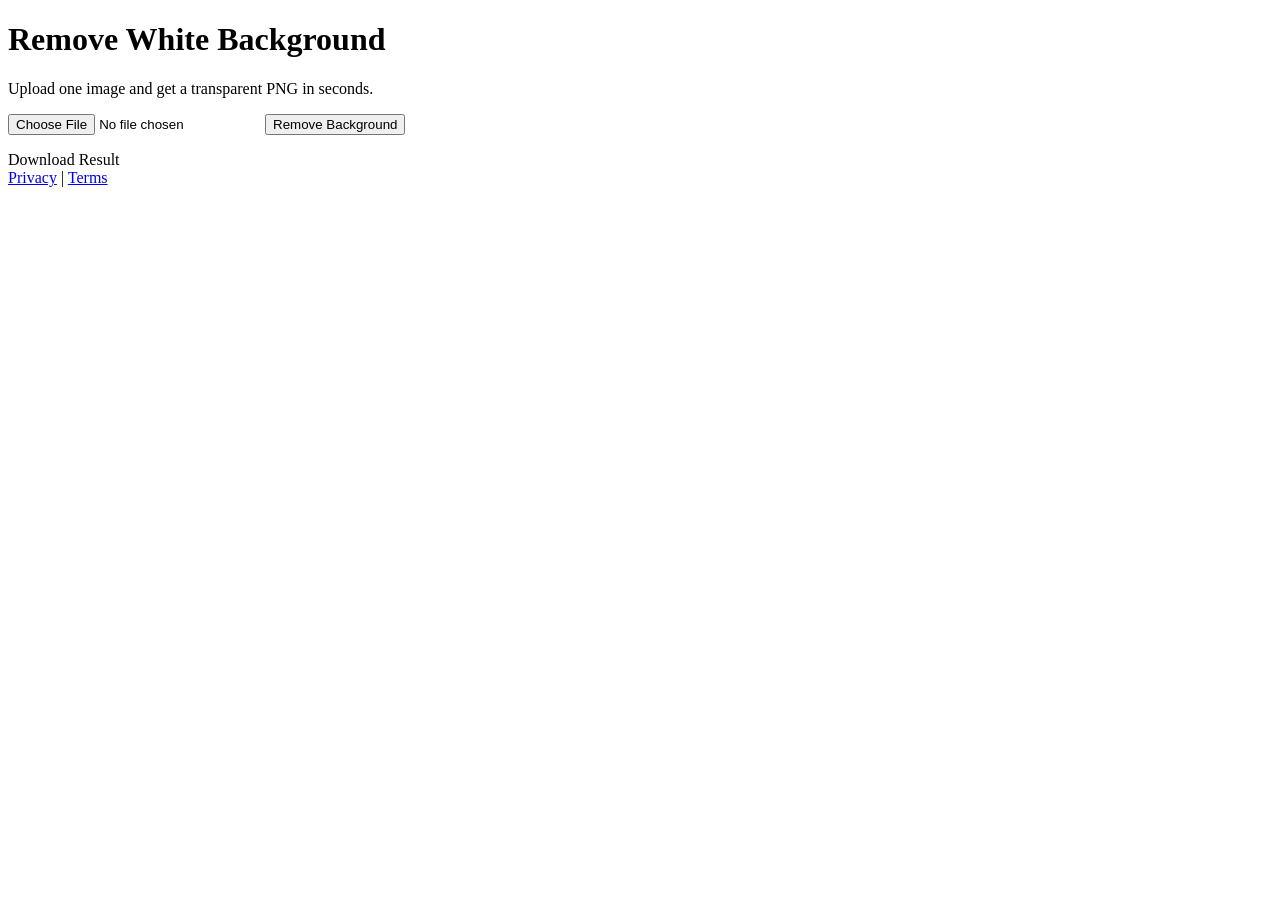
==== app/templates/index.html @ 425d05d6 "Initial MVP: background remover service" ====
<!doctype html>
<html lang="en">
  <head>
    <meta charset="UTF-8" />
    <meta name="viewport" content="width=device-width, initial-scale=1.0" />
    <title>Remove Background</title>
    <link rel="stylesheet" href="/static/style.css" />
  </head>
  <body>
    <main class="container">
      <h1>Remove White Background</h1>
      <p class="subtitle">Upload one image and get a transparent PNG in seconds.</p>

      <form id="uploadForm" class="card">
        <input id="fileInput" name="file" type="file" accept="image/*" required />
        <button id="submitBtn" type="submit">Remove Background</button>
      </form>

      <p id="status" class="status"></p>
      <a id="downloadLink" class="download hidden">Download Result</a>

      <footer class="legal">
        <a href="/privacy">Privacy</a>
        <span>|</span>
        <a href="/terms">Terms</a>
      </footer>
    </main>

    <script>
      const form = document.getElementById('uploadForm');
      const fileInput = document.getElementById('fileInput');
      const statusEl = document.getElementById('status');
      const submitBtn = document.getElementById('submitBtn');
      const downloadLink = document.getElementById('downloadLink');

      function setStatus(message, isError = false) {
        statusEl.textContent = message;
        statusEl.classList.toggle('error', isError);
      }

      form.addEventListener('submit', async (event) => {
        event.preventDefault();
        if (!fileInput.files.length) {
          setStatus('Please select an image.', true);
          return;
        }

        submitBtn.disabled = true;
        setStatus('Processing image...');
        downloadLink.classList.add('hidden');

        const data = new FormData();
        data.append('file', fileInput.files[0]);

        try {
          const response = await fetch('/api/remove-bg', {
            method: 'POST',
            body: data,
          });

          if (!response.ok) {
            const error = await response.json().catch(() => ({ detail: 'Request failed' }));
            throw new Error(error.detail || 'Request failed');
          }

          const blob = await response.blob();
          const url = URL.createObjectURL(blob);

          downloadLink.href = url;
          downloadLink.download = 'transparent.png';
          downloadLink.classList.remove('hidden');
          setStatus('Done. Click download.');
        } catch (err) {
          setStatus(err.message || 'Unexpected error', true);
        } finally {
          submitBtn.disabled = false;
        }
      });
    </script>
  </body>
</html>
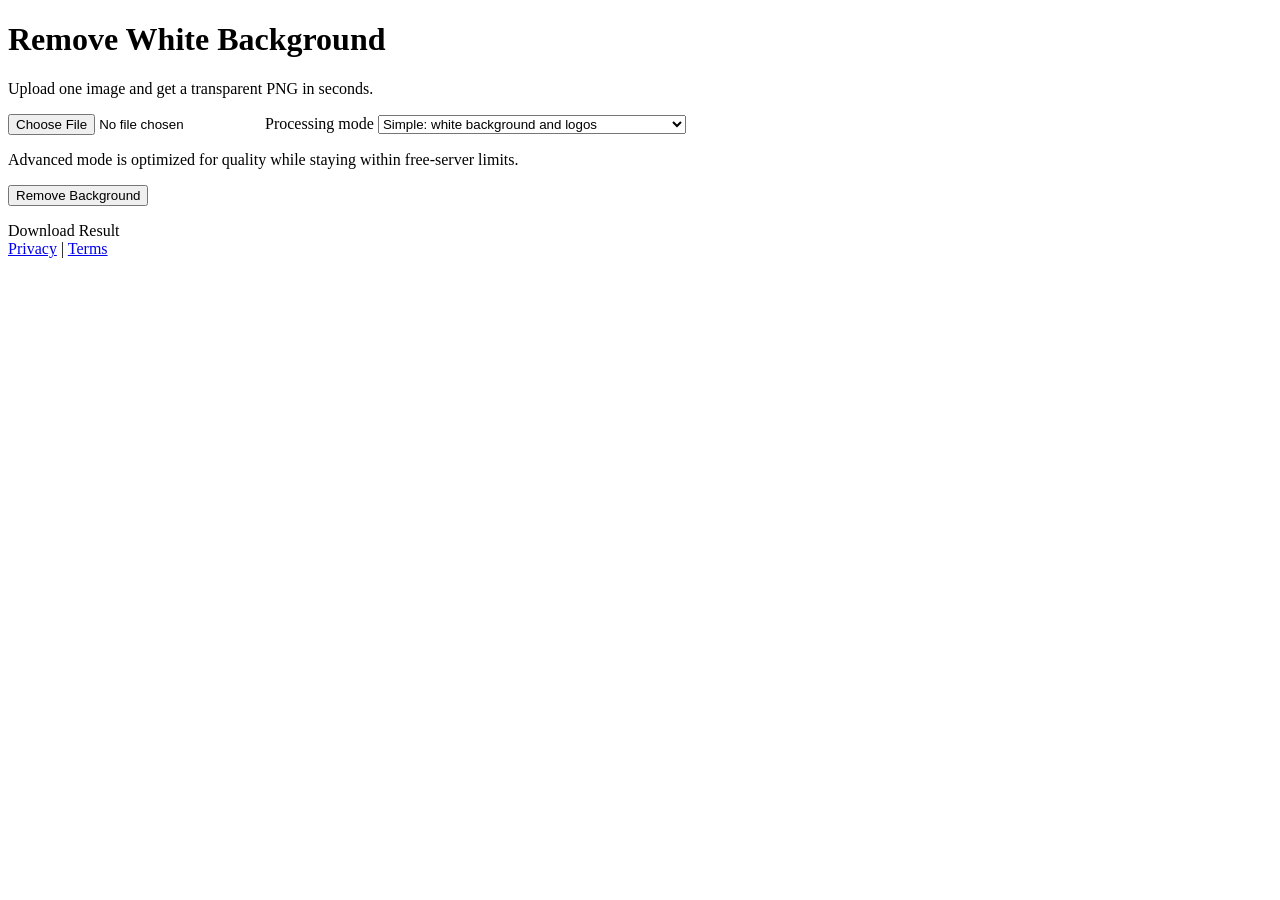
==== commit cdf187e3: "Add simple and advanced low-memory background modes" ====
--- a/app/templates/index.html
+++ b/app/templates/index.html
@@ -13,6 +13,12 @@
 
       <form id="uploadForm" class="card">
         <input id="fileInput" name="file" type="file" accept="image/*" required />
+        <label for="modeSelect">Processing mode</label>
+        <select id="modeSelect" name="mode">
+          <option value="simple">Simple: white background and logos</option>
+          <option value="advanced">Advanced: textured and multi-color backgrounds</option>
+        </select>
+        <p class="hint">Advanced mode is optimized for quality while staying within free-server limits.</p>
         <button id="submitBtn" type="submit">Remove Background</button>
       </form>
 
@@ -32,6 +38,7 @@
       const statusEl = document.getElementById('status');
       const submitBtn = document.getElementById('submitBtn');
       const downloadLink = document.getElementById('downloadLink');
+      const modeSelect = document.getElementById('modeSelect');
 
       function setStatus(message, isError = false) {
         statusEl.textContent = message;
@@ -51,6 +58,7 @@
 
         const data = new FormData();
         data.append('file', fileInput.files[0]);
+        data.append('mode', modeSelect.value);
 
         try {
           const response = await fetch('/api/remove-bg', {
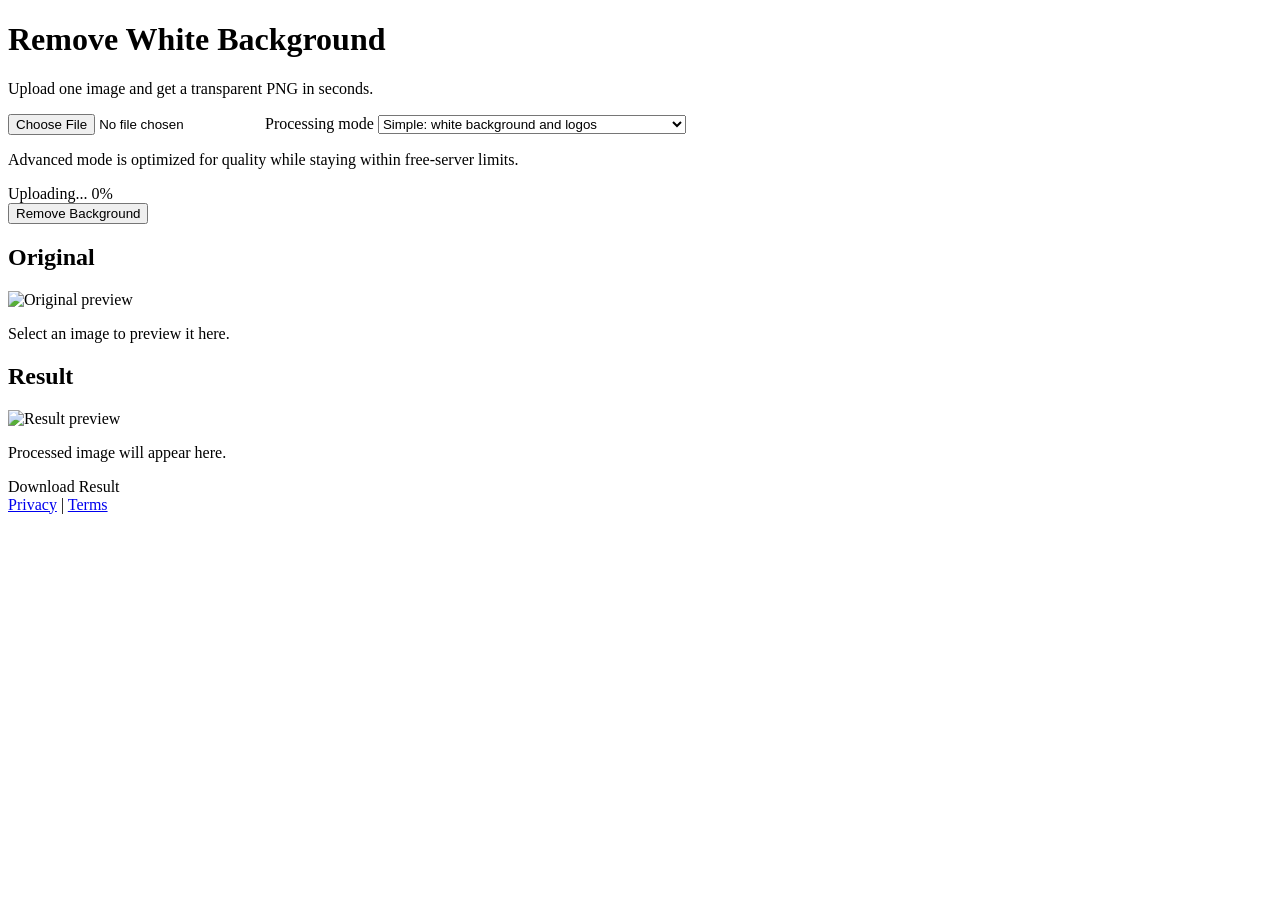
==== commit 1c609ad2: "Add interactive progress and before-after previews" ====
--- a/app/templates/index.html
+++ b/app/templates/index.html
@@ -19,8 +19,37 @@
           <option value="advanced">Advanced: textured and multi-color backgrounds</option>
         </select>
         <p class="hint">Advanced mode is optimized for quality while staying within free-server limits.</p>
+
+        <div id="progressWrap" class="progress-wrap hidden" aria-live="polite">
+          <div class="progress-head">
+            <span id="progressLabel">Uploading...</span>
+            <span id="progressPercent">0%</span>
+          </div>
+          <div class="progress-track">
+            <div id="progressBar" class="progress-bar"></div>
+          </div>
+        </div>
+
         <button id="submitBtn" type="submit">Remove Background</button>
       </form>
+
+      <section class="preview-grid">
+        <article class="card preview-card">
+          <h2>Original</h2>
+          <div class="image-stage checkerboard">
+            <img id="beforePreview" alt="Original preview" class="hidden" />
+            <p id="beforePlaceholder" class="placeholder">Select an image to preview it here.</p>
+          </div>
+        </article>
+
+        <article class="card preview-card">
+          <h2>Result</h2>
+          <div class="image-stage checkerboard">
+            <img id="afterPreview" alt="Result preview" class="hidden" />
+            <p id="afterPlaceholder" class="placeholder">Processed image will appear here.</p>
+          </div>
+        </article>
+      </section>
 
       <p id="status" class="status"></p>
       <a id="downloadLink" class="download hidden">Download Result</a>
@@ -39,11 +68,61 @@
       const submitBtn = document.getElementById('submitBtn');
       const downloadLink = document.getElementById('downloadLink');
       const modeSelect = document.getElementById('modeSelect');
+      const beforePreview = document.getElementById('beforePreview');
+      const afterPreview = document.getElementById('afterPreview');
+      const beforePlaceholder = document.getElementById('beforePlaceholder');
+      const afterPlaceholder = document.getElementById('afterPlaceholder');
+      const progressWrap = document.getElementById('progressWrap');
+      const progressBar = document.getElementById('progressBar');
+      const progressLabel = document.getElementById('progressLabel');
+      const progressPercent = document.getElementById('progressPercent');
+
+      let beforeObjectUrl = null;
+      let afterObjectUrl = null;
 
       function setStatus(message, isError = false) {
         statusEl.textContent = message;
         statusEl.classList.toggle('error', isError);
       }
+
+      function resetProgress() {
+        progressWrap.classList.add('hidden');
+        progressWrap.classList.remove('indeterminate');
+        progressBar.style.width = '0%';
+        progressLabel.textContent = 'Uploading...';
+        progressPercent.textContent = '0%';
+      }
+
+      function showBeforePreview(file) {
+        if (beforeObjectUrl) {
+          URL.revokeObjectURL(beforeObjectUrl);
+        }
+        beforeObjectUrl = URL.createObjectURL(file);
+        beforePreview.src = beforeObjectUrl;
+        beforePreview.classList.remove('hidden');
+        beforePlaceholder.classList.add('hidden');
+      }
+
+      function clearAfterPreview() {
+        if (afterObjectUrl) {
+          URL.revokeObjectURL(afterObjectUrl);
+          afterObjectUrl = null;
+        }
+        afterPreview.removeAttribute('src');
+        afterPreview.classList.add('hidden');
+        afterPlaceholder.classList.remove('hidden');
+      }
+
+      fileInput.addEventListener('change', () => {
+        if (!fileInput.files.length) {
+          return;
+        }
+
+        showBeforePreview(fileInput.files[0]);
+        clearAfterPreview();
+        downloadLink.classList.add('hidden');
+        setStatus('Image selected. Ready to process.');
+      });
 
       form.addEventListener('submit', async (event) => {
         event.preventDefault();
@@ -53,35 +132,102 @@
         }
 
         submitBtn.disabled = true;
-        setStatus('Processing image...');
+        setStatus('Uploading image...');
         downloadLink.classList.add('hidden');
+        clearAfterPreview();
+        progressWrap.classList.remove('hidden');
+        progressWrap.classList.remove('indeterminate');
+        progressBar.style.width = '0%';
+        progressLabel.textContent = 'Uploading...';
+        progressPercent.textContent = '0%';
 
         const data = new FormData();
         data.append('file', fileInput.files[0]);
         data.append('mode', modeSelect.value);
 
         try {
-          const response = await fetch('/api/remove-bg', {
-            method: 'POST',
-            body: data,
+          const response = await new Promise((resolve, reject) => {
+            const xhr = new XMLHttpRequest();
+            xhr.open('POST', '/api/remove-bg');
+            xhr.responseType = 'blob';
+
+            xhr.upload.onprogress = (progressEvent) => {
+              if (!progressEvent.lengthComputable) {
+                return;
+              }
+              const percent = Math.min(100, Math.round((progressEvent.loaded / progressEvent.total) * 100));
+              progressBar.style.width = `${percent}%`;
+              progressPercent.textContent = `${percent}%`;
+            };
+
+            xhr.onloadstart = () => {
+              progressWrap.classList.remove('indeterminate');
+            };
+
+            xhr.onload = () => {
+              const blob = xhr.response;
+              if (xhr.status >= 200 && xhr.status < 300) {
+                resolve({ ok: true, blob });
+                return;
+              }
+
+              const reader = new FileReader();
+              reader.onload = () => {
+                try {
+                  const parsed = JSON.parse(reader.result || '{}');
+                  reject(new Error(parsed.detail || 'Request failed'));
+                } catch {
+                  reject(new Error('Request failed'));
+                }
+              };
+              reader.onerror = () => reject(new Error('Request failed'));
+              reader.readAsText(blob);
+            };
+
+            xhr.onerror = () => reject(new Error('Network error'));
+
+            xhr.onloadend = () => {
+              progressWrap.classList.add('indeterminate');
+              progressLabel.textContent = 'Processing image...';
+              progressPercent.textContent = '...';
+              setStatus('Processing image...');
+            };
+
+            xhr.send(data);
           });
 
-          if (!response.ok) {
-            const error = await response.json().catch(() => ({ detail: 'Request failed' }));
-            throw new Error(error.detail || 'Request failed');
+          if (afterObjectUrl) {
+            URL.revokeObjectURL(afterObjectUrl);
           }
 
-          const blob = await response.blob();
-          const url = URL.createObjectURL(blob);
+          const url = URL.createObjectURL(response.blob);
+          afterObjectUrl = url;
+
+          afterPreview.src = url;
+          afterPreview.classList.remove('hidden');
+          afterPlaceholder.classList.add('hidden');
 
           downloadLink.href = url;
           downloadLink.download = 'transparent.png';
           downloadLink.classList.remove('hidden');
-          setStatus('Done. Click download.');
+          progressWrap.classList.remove('indeterminate');
+          progressLabel.textContent = 'Completed';
+          progressPercent.textContent = '100%';
+          progressBar.style.width = '100%';
+          setStatus('Done. Preview updated and ready to download.');
         } catch (err) {
           setStatus(err.message || 'Unexpected error', true);
         } finally {
           submitBtn.disabled = false;
+          if (progressWrap.classList.contains('indeterminate')) {
+            setTimeout(() => {
+              resetProgress();
+            }, 1000);
+          } else {
+            setTimeout(() => {
+              resetProgress();
+            }, 1200);
+          }
         }
       });
     </script>
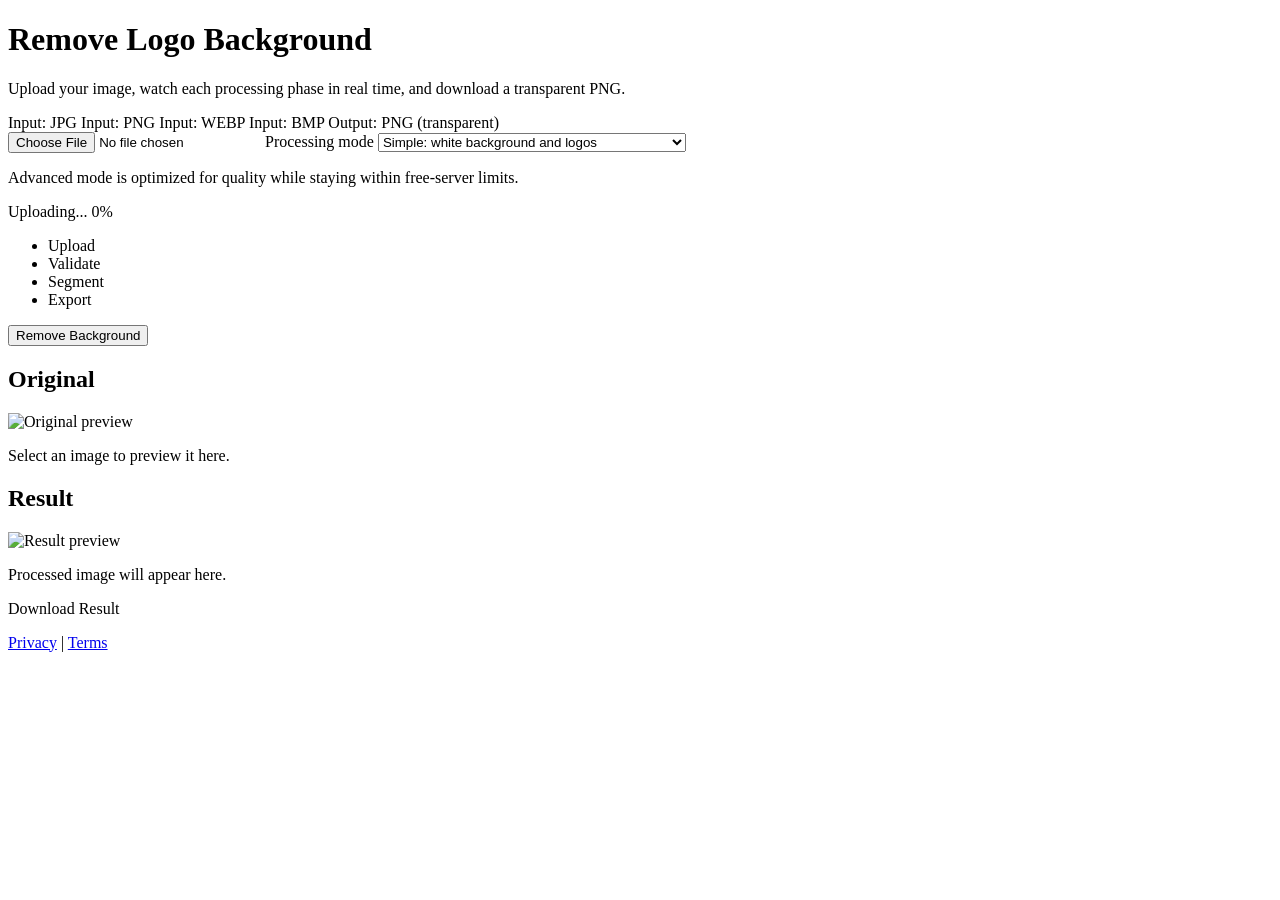
==== commit 9a59cf55: "Enhance UI with real-time process steps and improved layout" ====
--- a/app/templates/index.html
+++ b/app/templates/index.html
@@ -3,13 +3,21 @@
   <head>
     <meta charset="UTF-8" />
     <meta name="viewport" content="width=device-width, initial-scale=1.0" />
-    <title>Remove Background</title>
+    <title>Remove Logo Background</title>
     <link rel="stylesheet" href="/static/style.css" />
   </head>
   <body>
     <main class="container">
-      <h1>Remove White Background</h1>
-      <p class="subtitle">Upload one image and get a transparent PNG in seconds.</p>
+      <h1>Remove Logo Background</h1>
+      <p class="subtitle">Upload your image, watch each processing phase in real time, and download a transparent PNG.</p>
+
+      <div class="format-row">
+        <span class="format-pill">Input: JPG</span>
+        <span class="format-pill">Input: PNG</span>
+        <span class="format-pill">Input: WEBP</span>
+        <span class="format-pill">Input: BMP</span>
+        <span class="format-pill output">Output: PNG (transparent)</span>
+      </div>
 
       <form id="uploadForm" class="card">
         <input id="fileInput" name="file" type="file" accept="image/*" required />
@@ -28,6 +36,13 @@
           <div class="progress-track">
             <div id="progressBar" class="progress-bar"></div>
           </div>
+
+          <ul id="processSteps" class="process-steps">
+            <li data-step="upload">Upload</li>
+            <li data-step="validate">Validate</li>
+            <li data-step="segment">Segment</li>
+            <li data-step="export">Export</li>
+          </ul>
         </div>
 
         <button id="submitBtn" type="submit">Remove Background</button>
@@ -48,11 +63,13 @@
             <img id="afterPreview" alt="Result preview" class="hidden" />
             <p id="afterPlaceholder" class="placeholder">Processed image will appear here.</p>
           </div>
+          <div class="result-actions">
+            <a id="downloadLink" class="download hidden">Download Result</a>
+          </div>
         </article>
       </section>
 
       <p id="status" class="status"></p>
-      <a id="downloadLink" class="download hidden">Download Result</a>
 
       <footer class="legal">
         <a href="/privacy">Privacy</a>
@@ -76,21 +93,69 @@
       const progressBar = document.getElementById('progressBar');
       const progressLabel = document.getElementById('progressLabel');
       const progressPercent = document.getElementById('progressPercent');
+      const processSteps = document.querySelectorAll('#processSteps li');
 
       let beforeObjectUrl = null;
       let afterObjectUrl = null;
+      let processingInterval = null;
 
       function setStatus(message, isError = false) {
         statusEl.textContent = message;
         statusEl.classList.toggle('error', isError);
       }
 
+      function setProcessStep(stepName, done = false) {
+        processSteps.forEach((step) => {
+          if (step.dataset.step === stepName) {
+            step.classList.add('active');
+            if (done) {
+              step.classList.add('done');
+              step.classList.remove('active');
+            }
+          }
+        });
+      }
+
+      function clearProcessSteps() {
+        processSteps.forEach((step) => {
+          step.classList.remove('active');
+          step.classList.remove('done');
+        });
+      }
+
+      function startProcessingTimeline() {
+        const timeline = [
+          { label: 'Validating image...', step: 'validate', progress: 84 },
+          { label: 'Segmenting foreground...', step: 'segment', progress: 91 },
+          { label: 'Exporting transparent PNG...', step: 'export', progress: 97 },
+        ];
+
+        let index = 0;
+        clearInterval(processingInterval);
+        processingInterval = setInterval(() => {
+          if (index >= timeline.length) {
+            clearInterval(processingInterval);
+            return;
+          }
+
+          const item = timeline[index];
+          progressLabel.textContent = item.label;
+          progressBar.style.width = `${item.progress}%`;
+          progressPercent.textContent = `${item.progress}%`;
+          setProcessStep(item.step, true);
+          setStatus(item.label);
+          index += 1;
+        }, 650);
+      }
+
       function resetProgress() {
+        clearInterval(processingInterval);
         progressWrap.classList.add('hidden');
         progressWrap.classList.remove('indeterminate');
         progressBar.style.width = '0%';
         progressLabel.textContent = 'Uploading...';
         progressPercent.textContent = '0%';
+        clearProcessSteps();
       }
 
       function showBeforePreview(file) {
@@ -140,6 +205,8 @@
         progressBar.style.width = '0%';
         progressLabel.textContent = 'Uploading...';
         progressPercent.textContent = '0%';
+        clearProcessSteps();
+        setProcessStep('upload');
 
         const data = new FormData();
         data.append('file', fileInput.files[0]);
@@ -156,8 +223,12 @@
                 return;
               }
               const percent = Math.min(100, Math.round((progressEvent.loaded / progressEvent.total) * 100));
-              progressBar.style.width = `${percent}%`;
-              progressPercent.textContent = `${percent}%`;
+              const capped = Math.min(percent, 82);
+              progressBar.style.width = `${capped}%`;
+              progressPercent.textContent = `${capped}%`;
+              if (percent >= 100) {
+                setProcessStep('upload', true);
+              }
             };
 
             xhr.onloadstart = () => {
@@ -188,9 +259,10 @@
 
             xhr.onloadend = () => {
               progressWrap.classList.add('indeterminate');
-              progressLabel.textContent = 'Processing image...';
+              progressLabel.textContent = 'Server processing...';
               progressPercent.textContent = '...';
-              setStatus('Processing image...');
+              setProcessStep('validate', true);
+              startProcessingTimeline();
             };
 
             xhr.send(data);
@@ -210,6 +282,7 @@
           downloadLink.href = url;
           downloadLink.download = 'transparent.png';
           downloadLink.classList.remove('hidden');
+          setProcessStep('export', true);
           progressWrap.classList.remove('indeterminate');
           progressLabel.textContent = 'Completed';
           progressPercent.textContent = '100%';
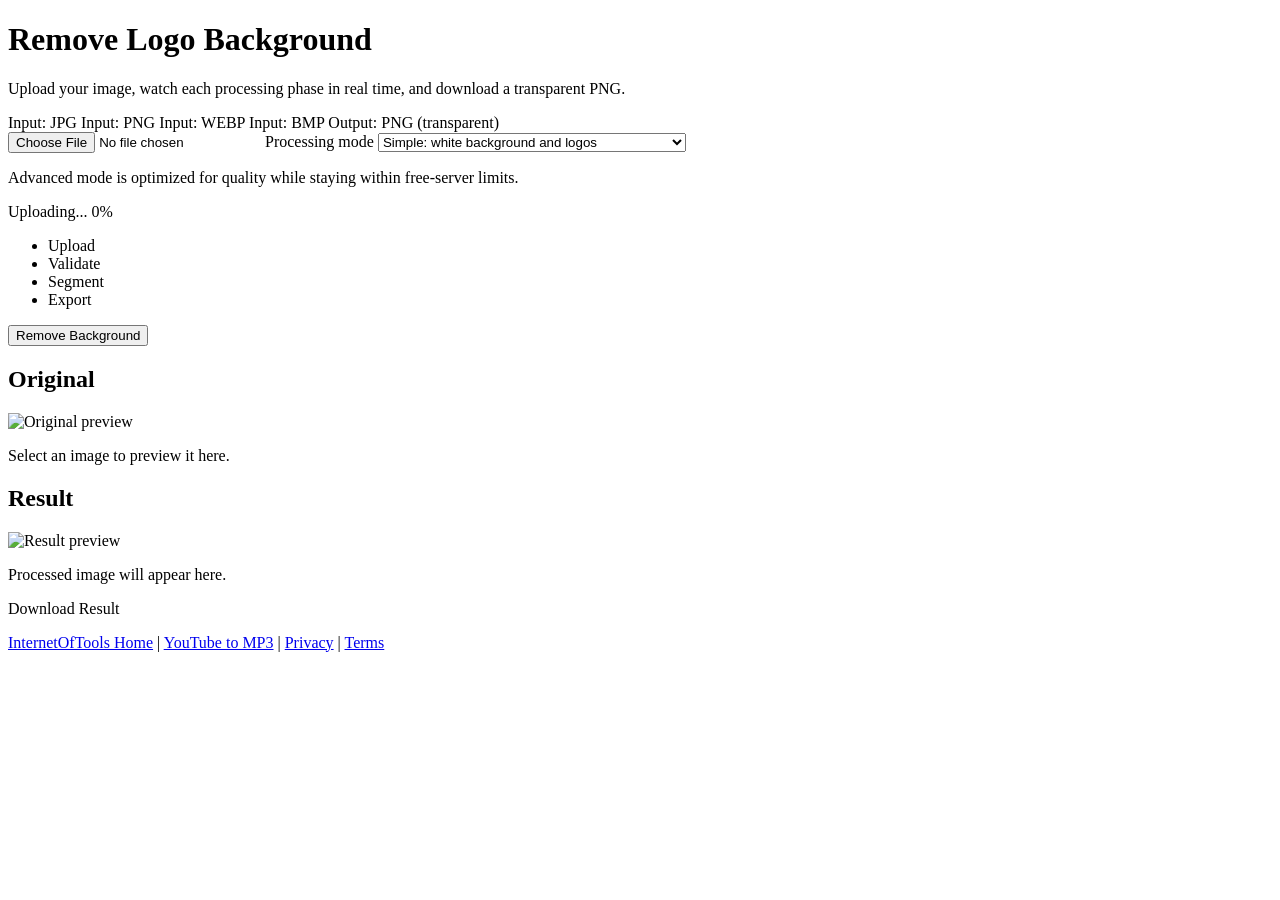
==== commit 5a8ec70f: "Create InternetOfTools homepage and multi-tool sections" ====
--- a/app/templates/index.html
+++ b/app/templates/index.html
@@ -72,6 +72,10 @@
       <p id="status" class="status"></p>
 
       <footer class="legal">
+        <a href="/">InternetOfTools Home</a>
+        <span>|</span>
+        <a href="/tools/youtube-mp3">YouTube to MP3</a>
+        <span>|</span>
         <a href="/privacy">Privacy</a>
         <span>|</span>
         <a href="/terms">Terms</a>
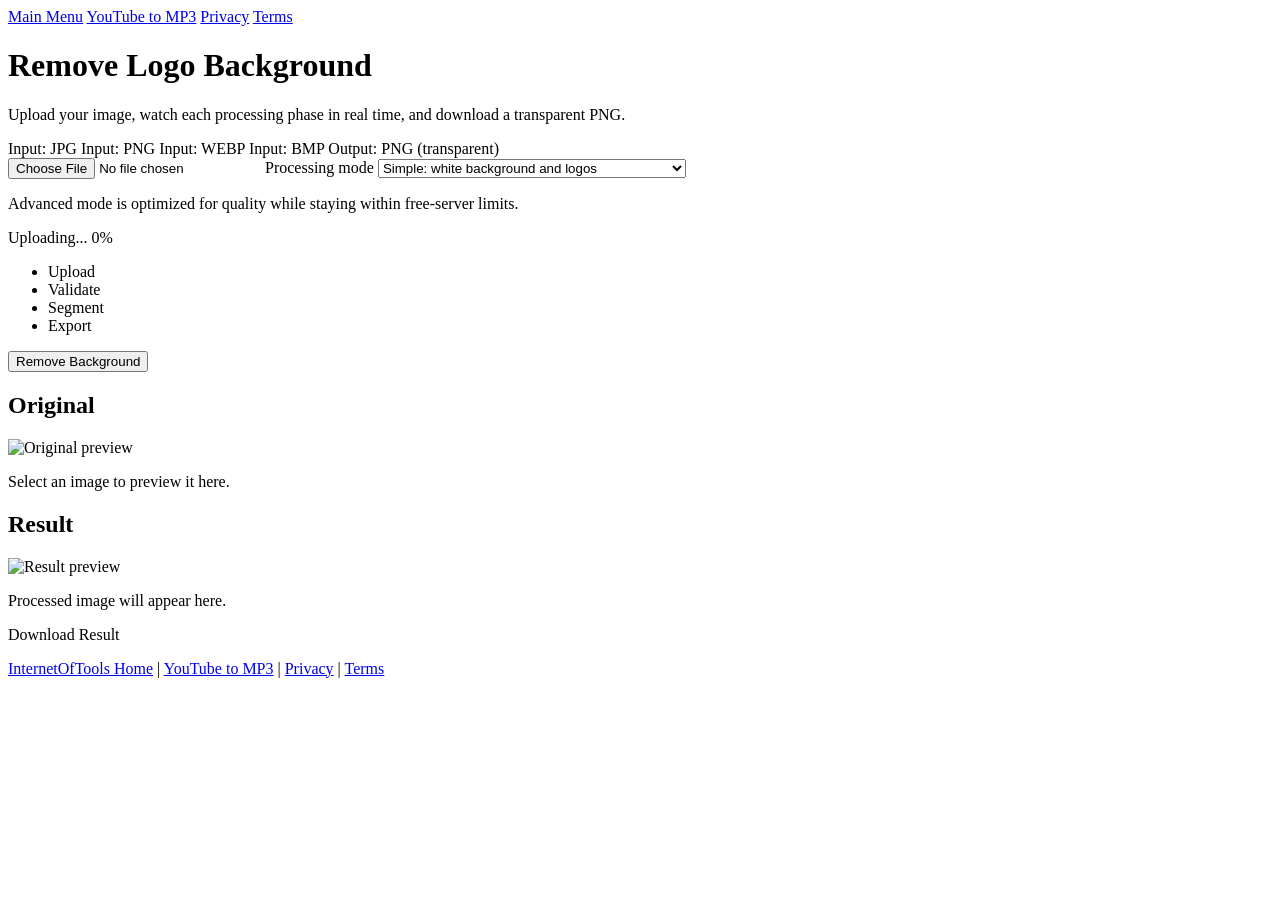
==== commit 2c180c9e: "Add legal policy details and main-menu return buttons" ====
--- a/app/templates/index.html
+++ b/app/templates/index.html
@@ -8,6 +8,13 @@
   </head>
   <body>
     <main class="container">
+      <div class="top-nav">
+        <a class="nav-btn" href="/">Main Menu</a>
+        <a class="nav-btn" href="/tools/youtube-mp3">YouTube to MP3</a>
+        <a class="nav-btn" href="/privacy">Privacy</a>
+        <a class="nav-btn" href="/terms">Terms</a>
+      </div>
+
       <h1>Remove Logo Background</h1>
       <p class="subtitle">Upload your image, watch each processing phase in real time, and download a transparent PNG.</p>
 
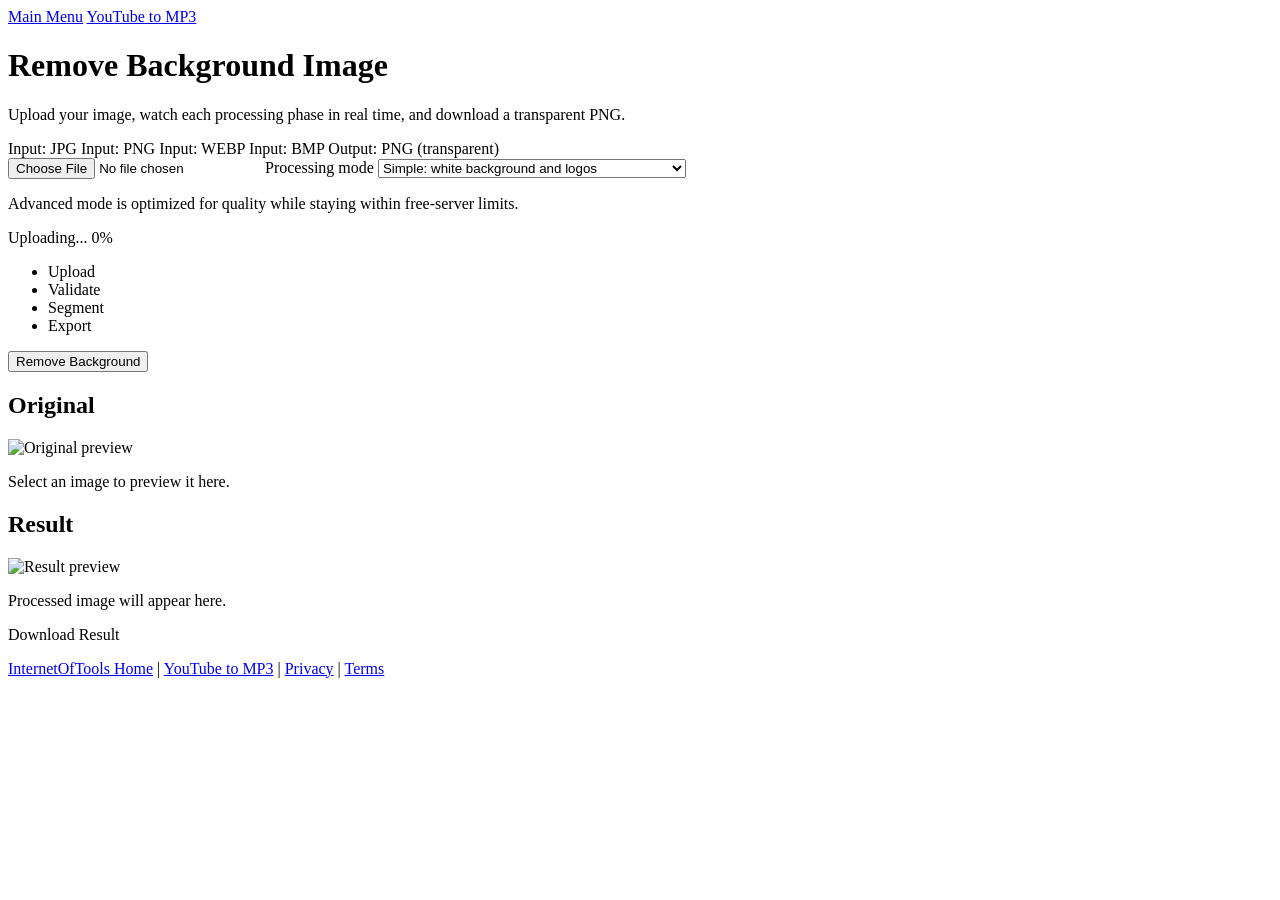
==== commit e29d5bb5: "Refine retro branding and interactive tool previews" ====
--- a/app/templates/index.html
+++ b/app/templates/index.html
@@ -3,7 +3,7 @@
   <head>
     <meta charset="UTF-8" />
     <meta name="viewport" content="width=device-width, initial-scale=1.0" />
-    <title>Remove Logo Background</title>
+    <title>Remove Background Image</title>
     <link rel="stylesheet" href="/static/style.css" />
   </head>
   <body>
@@ -11,11 +11,9 @@
       <div class="top-nav">
         <a class="nav-btn" href="/">Main Menu</a>
         <a class="nav-btn" href="/tools/youtube-mp3">YouTube to MP3</a>
-        <a class="nav-btn" href="/privacy">Privacy</a>
-        <a class="nav-btn" href="/terms">Terms</a>
       </div>
 
-      <h1>Remove Logo Background</h1>
+      <h1>Remove Background Image</h1>
       <p class="subtitle">Upload your image, watch each processing phase in real time, and download a transparent PNG.</p>
 
       <div class="format-row">
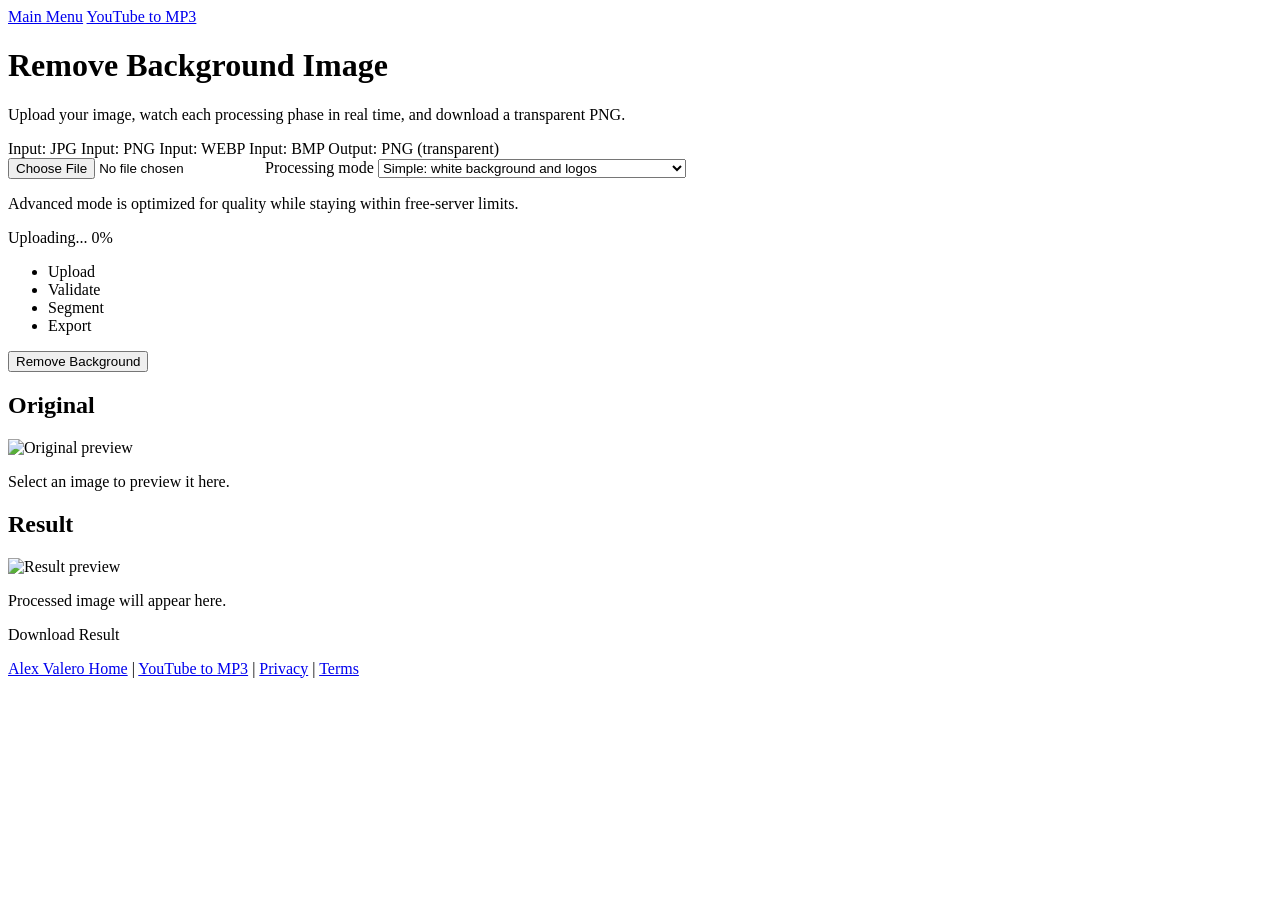
==== commit a6c8d5aa: "Rename site branding to Alex Valero" ====
--- a/app/templates/index.html
+++ b/app/templates/index.html
@@ -77,7 +77,7 @@
       <p id="status" class="status"></p>
 
       <footer class="legal">
-        <a href="/">InternetOfTools Home</a>
+        <a href="/">Alex Valero Home</a>
         <span>|</span>
         <a href="/tools/youtube-mp3">YouTube to MP3</a>
         <span>|</span>
